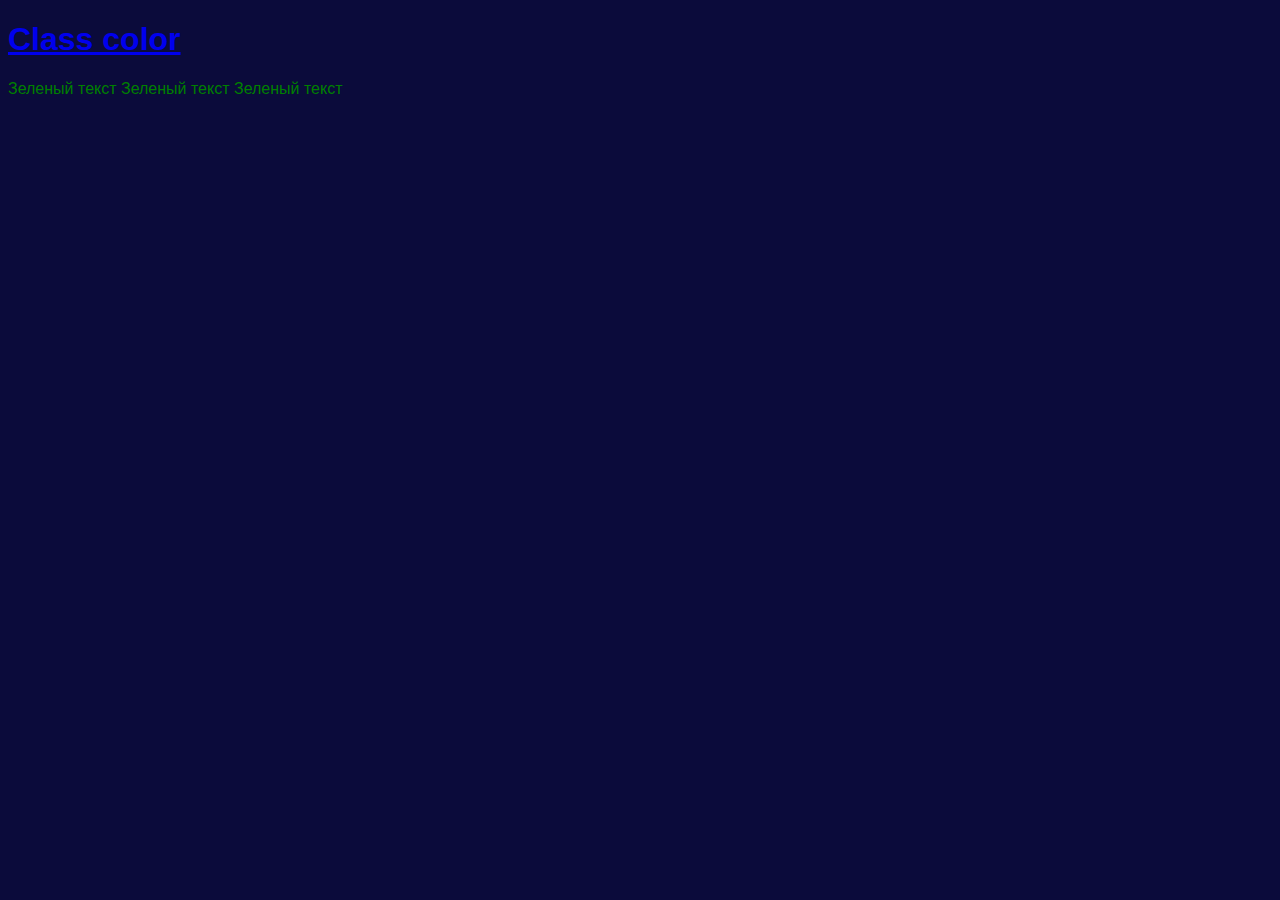
==== sheets/class.html @ 5b888071 "class" ====
<!DOCTYPE html>
<html>
 <head>
  <meta charset="utf-8">
 	<title>Class</title>
  <link type="text/css" rel="stylesheet" href="../css/index.css">	
 </head>
   <body>
     <h1><a href="/sheets/class.html">Class color</a></h1>
      <p class="green_text"> Зеленый текст Зеленый текст Зеленый текст </p>
	    
    </body>
</html>
---- css/index.css ----
body {
           font-family: sans-serif;
           background-color: #0B0B3B; /*����� �����*/
		   color: #81F7F3;                      /*��������*/
           }
		   
p.green_text {
                      color: green;
					   }
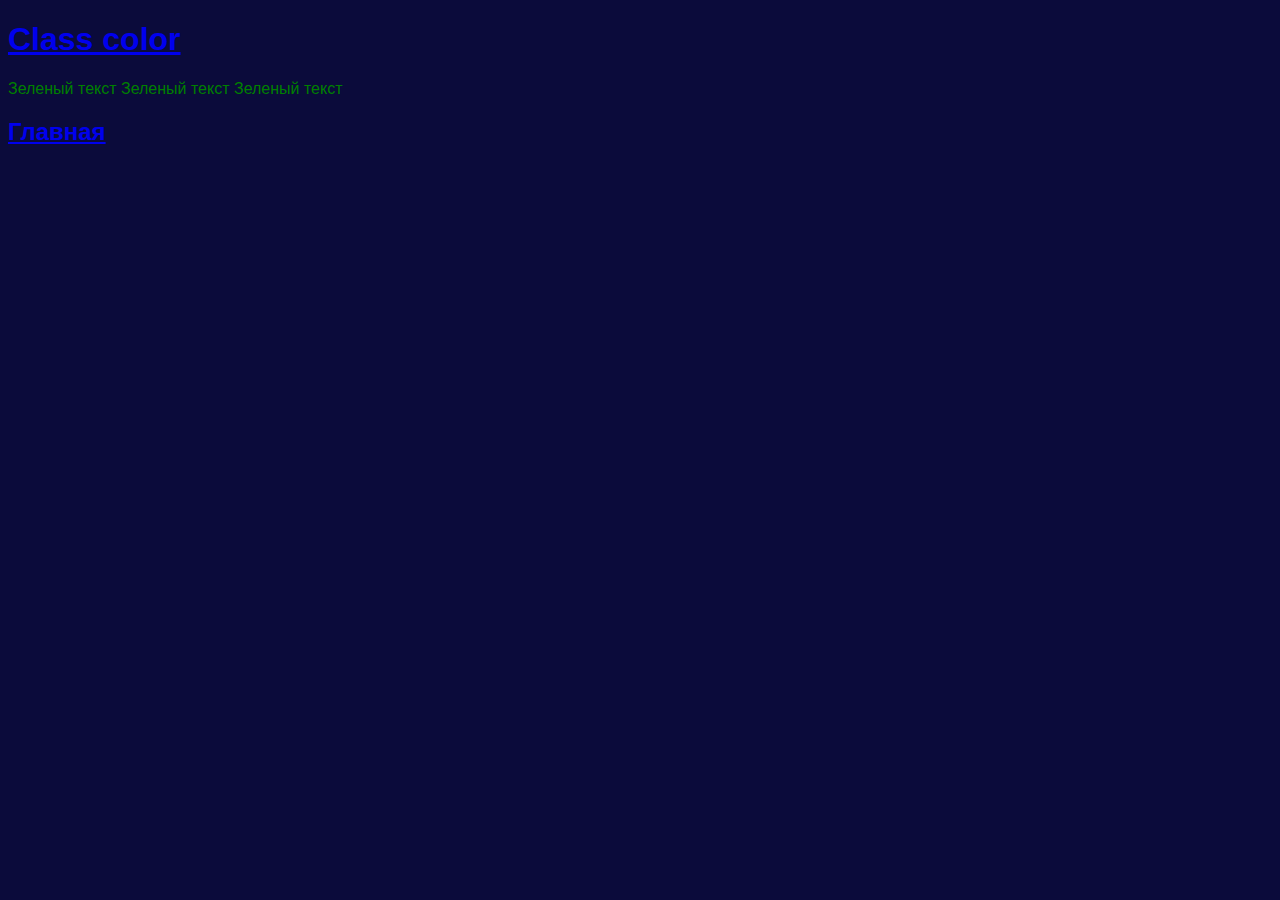
==== commit 48309212: "<h2><a href="../index.html">Главная</a></h2>" ====
--- a/sheets/class.html
+++ b/sheets/class.html
@@ -8,6 +8,6 @@
    <body>
      <h1><a href="/sheets/class.html">Class color</a></h1>
       <p class="green_text"> Зеленый текст Зеленый текст Зеленый текст </p>
-	    
+	   <h2><a href="../index.html">Главная</a></h2>
     </body>
 </html>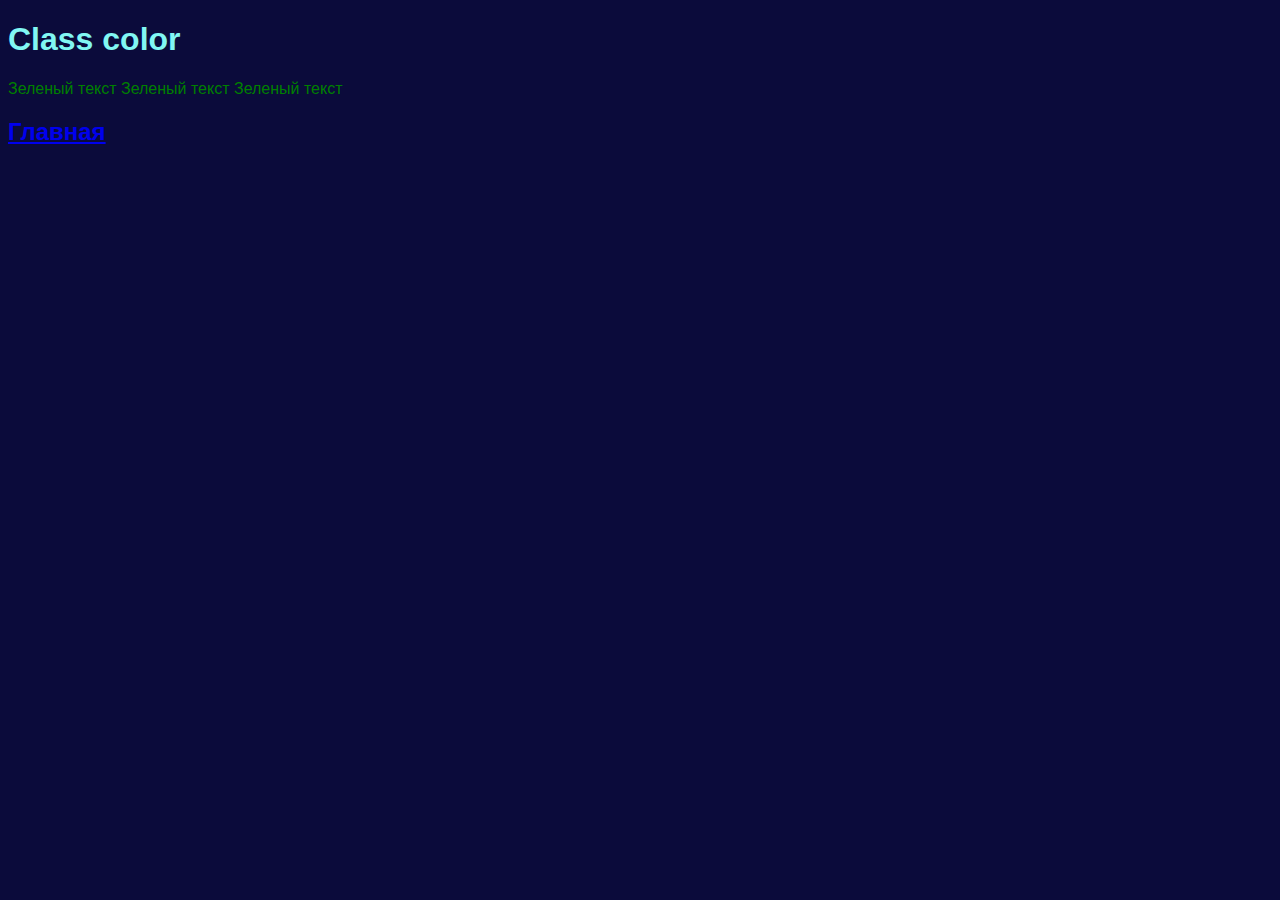
==== commit f316ab3e: "12" ====
--- a/sheets/class.html
+++ b/sheets/class.html
@@ -6,7 +6,7 @@
   <link type="text/css" rel="stylesheet" href="../css/index.css">	
  </head>
    <body>
-     <h1><a href="/sheets/class.html">Class color</a></h1>
+     <h1>Class color</a></h1>
       <p class="green_text"> Зеленый текст Зеленый текст Зеленый текст </p>
 	   <h2><a href="../index.html">Главная</a></h2>
     </body>
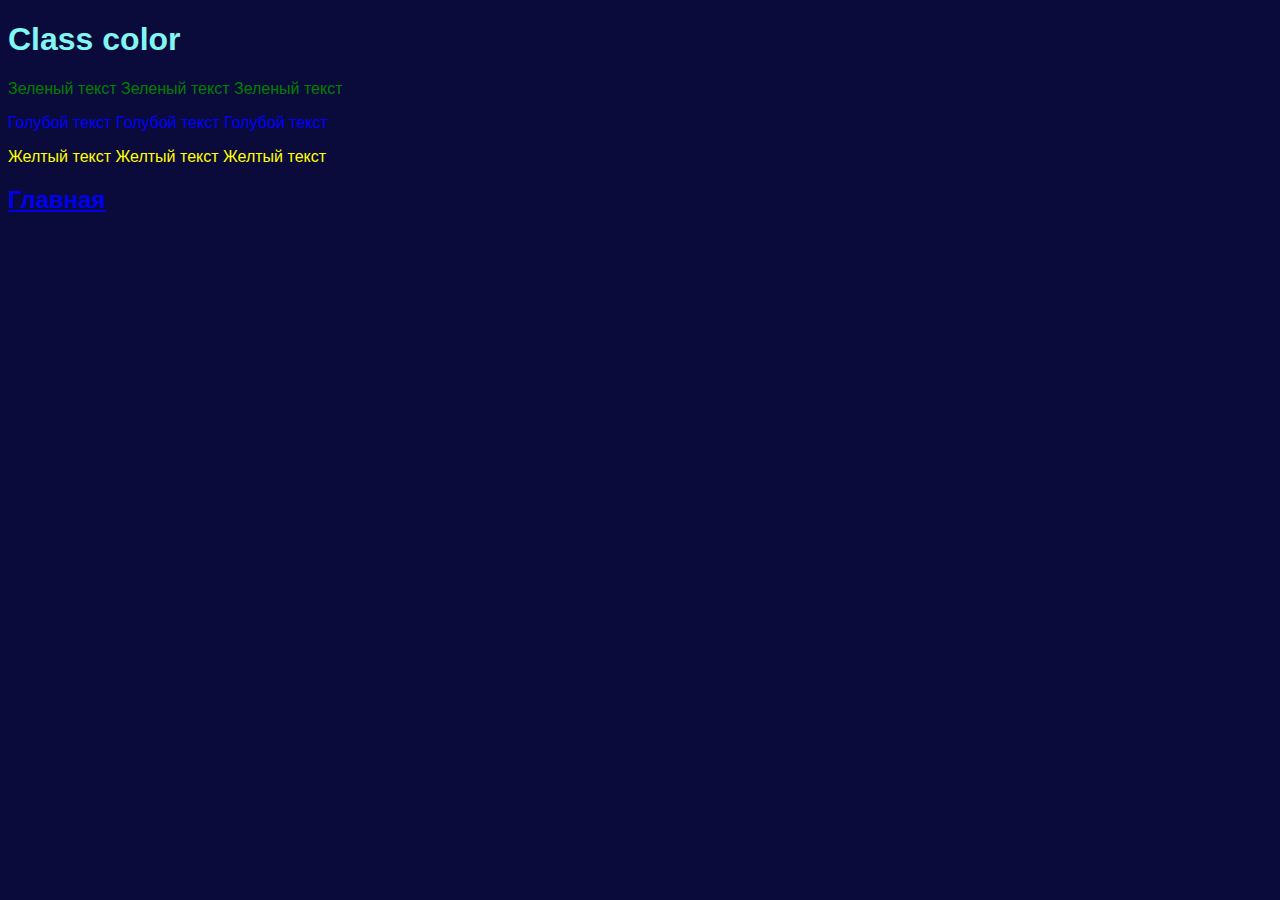
==== commit 728ae547: "class" ====
--- a/sheets/class.html
+++ b/sheets/class.html
@@ -8,6 +8,8 @@
    <body>
      <h1>Class color</a></h1>
       <p class="green_text"> Зеленый текст Зеленый текст Зеленый текст </p>
+	    <p class="blue_text"> Голубой текст Голубой текст Голубой текст </p>
+		  <p class="yellow_text"> Желтый текст Желтый текст Желтый текст   </p>
 	   <h2><a href="../index.html">Главная</a></h2>
     </body>
 </html>--- a/css/index.css
+++ b/css/index.css
@@ -6,4 +6,11 @@
 		   
 p.green_text {
                       color: green;
-					   }+					   }
+p.blue_text  {
+                      color:blue;
+					 }	
+					 
+p.yellow_text  {
+                        color:yellow;
+                         }					 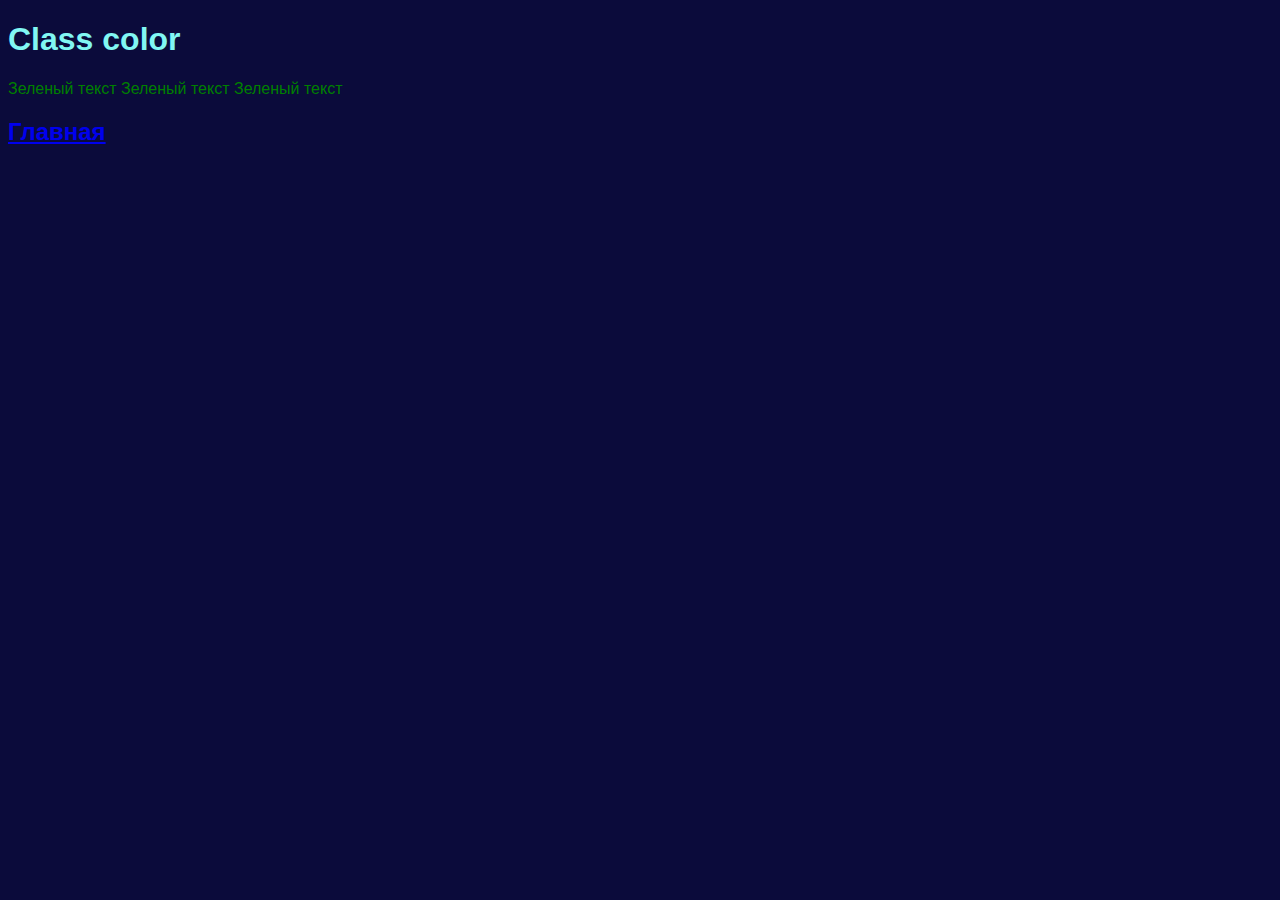
==== commit 2549721c: "Revert "class"" ====
--- a/sheets/class.html
+++ b/sheets/class.html
@@ -8,8 +8,6 @@
    <body>
      <h1>Class color</a></h1>
       <p class="green_text"> Зеленый текст Зеленый текст Зеленый текст </p>
-	    <p class="blue_text"> Голубой текст Голубой текст Голубой текст </p>
-		  <p class="yellow_text"> Желтый текст Желтый текст Желтый текст   </p>
 	   <h2><a href="../index.html">Главная</a></h2>
     </body>
 </html>--- a/css/index.css
+++ b/css/index.css
@@ -6,11 +6,4 @@
 		   
 p.green_text {
                       color: green;
-					   }
-p.blue_text  {
-                      color:blue;
-					 }	
-					 
-p.yellow_text  {
-                        color:yellow;
-                         }					 +					   }